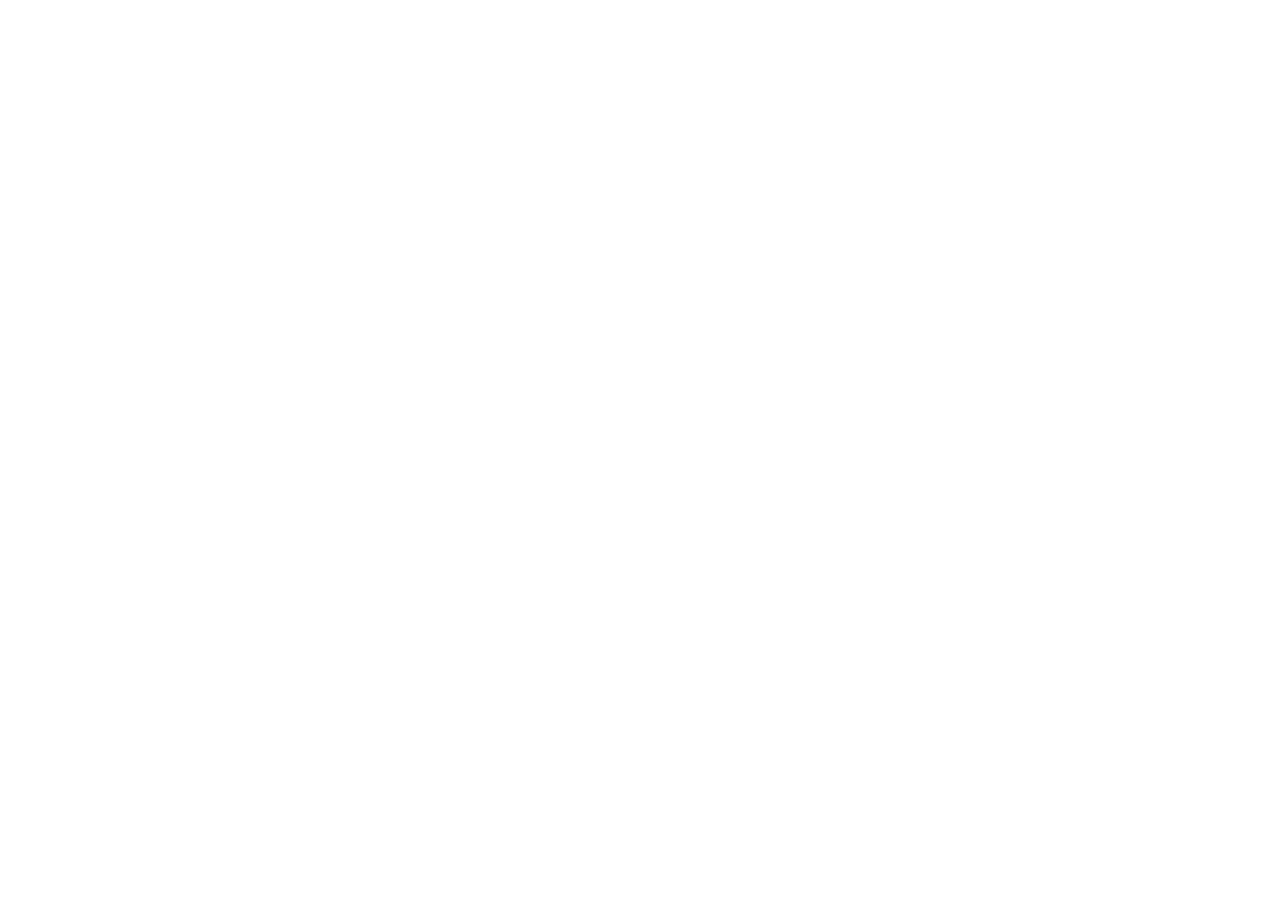
==== points.hm/index.html @ c1f15fb2 "'quiz' added" ====
<!DOCTYPE html>
<html lang="en">
<head>
    <meta charset="UTF-8">
    <meta http-equiv="X-UA-Compatible" content="IE=edge">
    <meta name="viewport" content="width=device-width, initial-scale=1.0">
    <title>Document</title>
</head>
<body>
    
    <script src="points.js"></script>
</body>
</html>
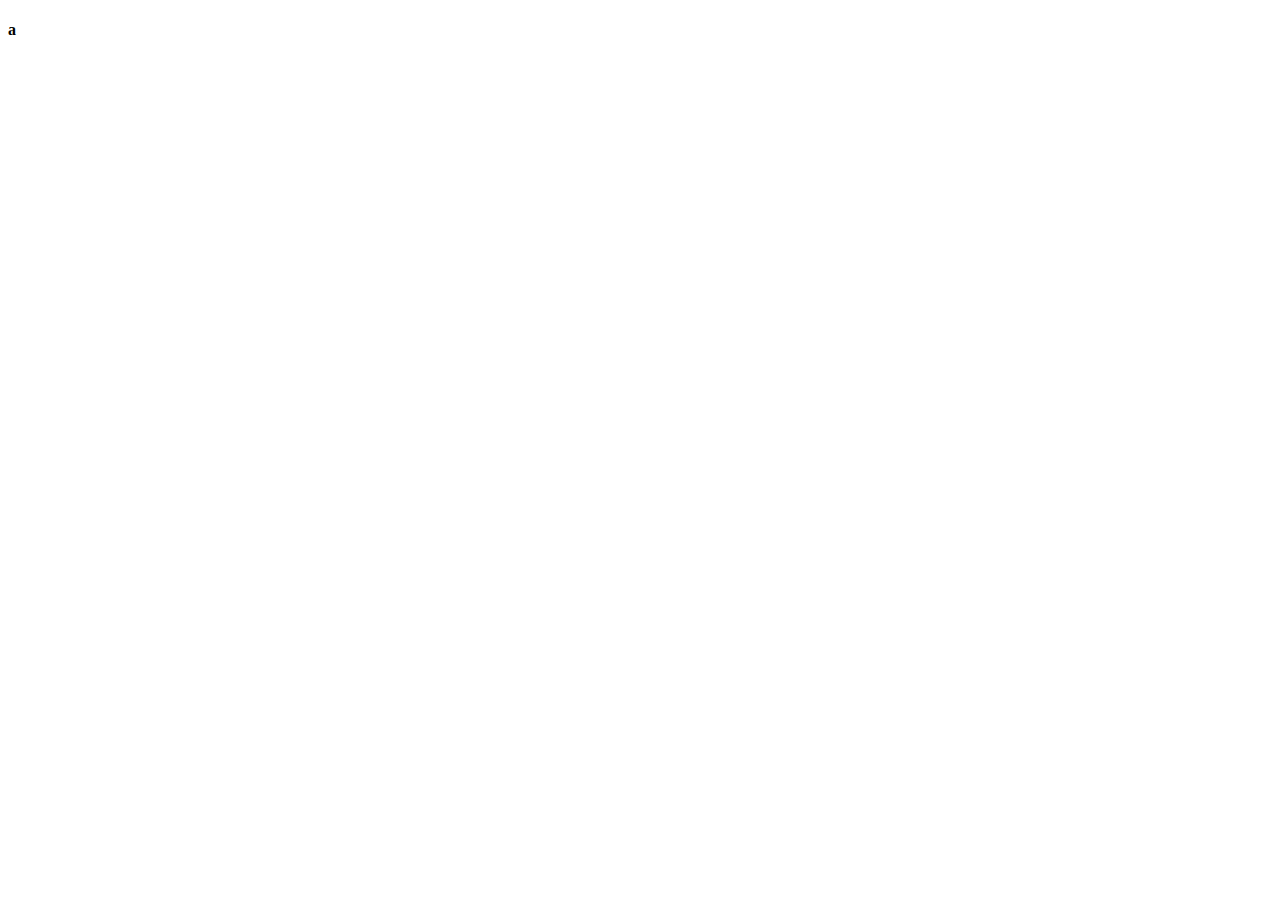
==== commit 7b3e1e36: "'quiz' added" ====
--- a/points.hm/index.html
+++ b/points.hm/index.html
@@ -7,7 +7,7 @@
     <title>Document</title>
 </head>
 <body>
-    
+    <h4>a</h4>
     <script src="points.js"></script>
 </body>
 </html>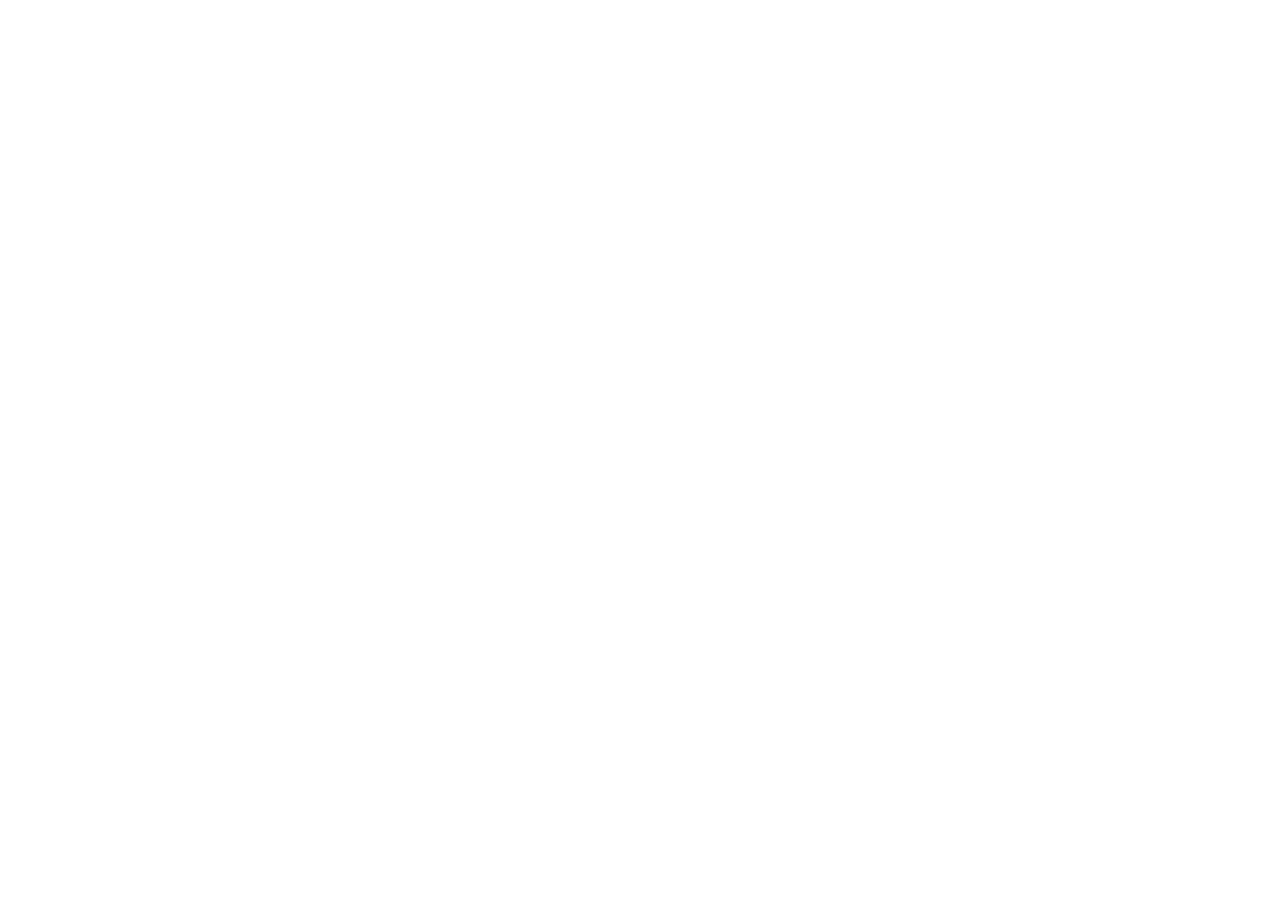
==== commit 56ae7a7c: "points added" ====
--- a/points.hm/index.html
+++ b/points.hm/index.html
@@ -7,7 +7,8 @@
     <title>Document</title>
 </head>
 <body>
-    <h4>a</h4>
+
+    
     <script src="points.js"></script>
 </body>
 </html>